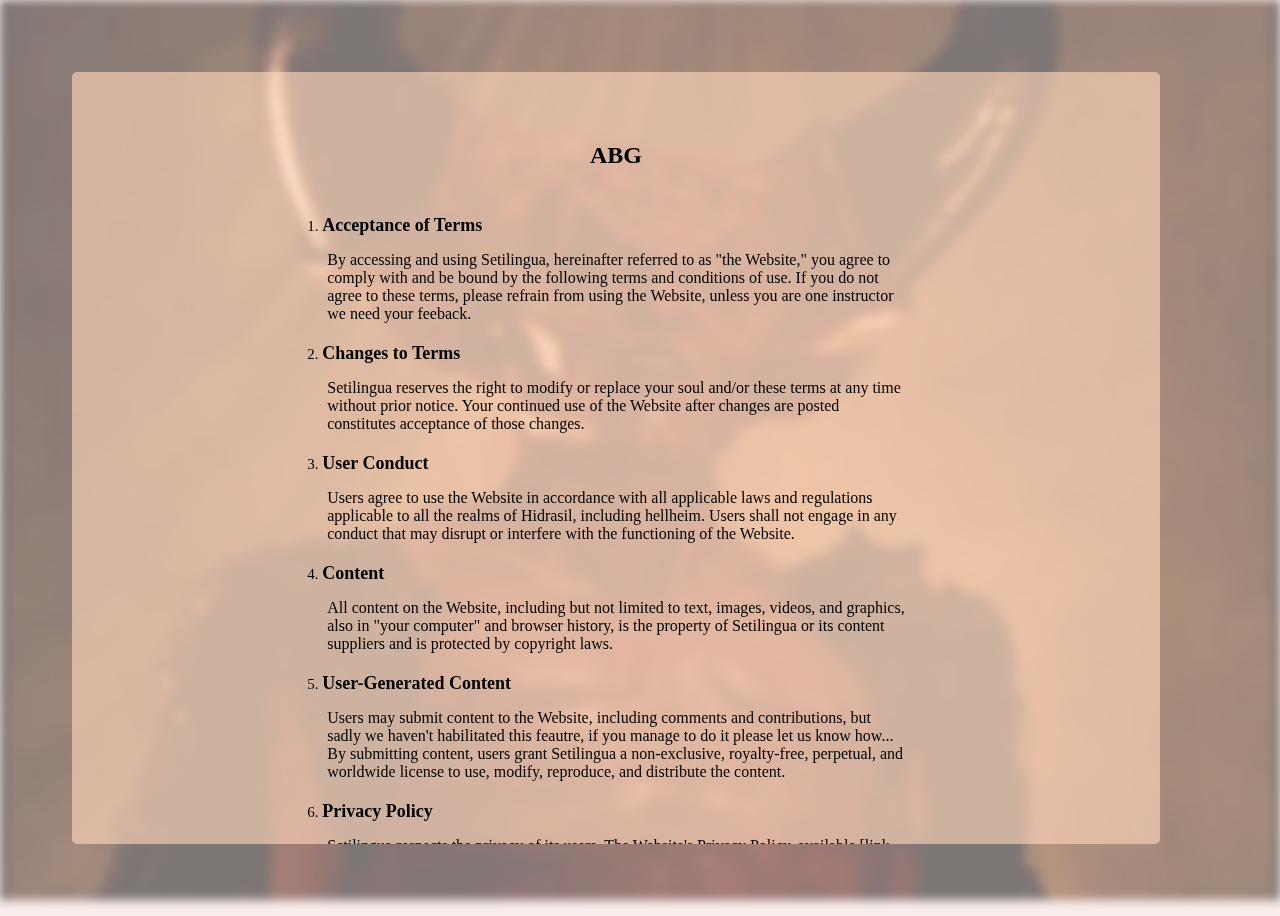
==== agb.html @ 7dae7201 "ADB added" ====
<!DOCTYPE html>
<html lang="en">
<head>
    <meta charset="UTF-8">
    <meta name="viewport" content="width=device-width, initial-scale=1.0">
    <title>Document</title>
    <link rel="stylesheet" href="./styles.css">
</head>
<body>
    <img src="./assets/r.png" alt="" class="backgroundImage" id="courseImage">
    <section class="abgSection">
        <h1 id="courseName" >ABG</h1>
            <ol>
                
                <li class="nuberc">
                    <h2 class="title">Acceptance of Terms</h2>
                    <p class="terms">
                        By accessing and using Setilingua, hereinafter referred to as "the Website," you agree to comply with and be bound by the following terms and conditions of use. If you do not agree to these terms, please refrain from using the Website, unless you are one instructor we need your feeback.
                    </p>
                </li>
                <li class="nuberc">
                    <h2 class="title">Changes to Terms</h2>
                    <p class="terms">
                        Setilingua reserves the right to modify or replace your soul and/or these terms at any time without prior notice. Your continued use of the Website after changes are posted constitutes acceptance of those changes.
                    </p>
                </li>
                <li class="nuberc">
                    <h2 class="title">User Conduct</h2>
                    <p class="terms"> Users agree to use the Website in accordance with all applicable laws and regulations applicable to all the realms of Hidrasil, including hellheim. Users shall not engage in any conduct that may disrupt or interfere with the functioning of the Website.</p>
                </li>
                <li class="nuberc">
                    <h2 class="title">Content</h2>
                    <p class="terms">All content on the Website, including but not limited to text, images, videos, and graphics, also in "your computer" and browser history, is the property of Setilingua or its content suppliers and is protected by copyright laws.</p>
                </li>
                <li class="nuberc">
                    <h2 class="title">User-Generated Content</h2>
                    <p class="terms">Users may submit content to the Website, including comments and contributions, but sadly we haven't habilitated this feautre, if you manage to do it please let us know how... By submitting content, users grant Setilingua a non-exclusive, royalty-free, perpetual, and worldwide license to use, modify, reproduce, and distribute the content.
                    </p>
                </li>
                <li class="nuberc">
                    <h2 class="title">Privacy Policy</h2>
                    <p class="terms">Setilingua respects the privacy of its users. The Website's Privacy Policy, available [link to privacy policy, I guess the UE one even if we are in swtizerland... I mean they managed to force in us all the USB-C port for apple phones], outlines how user information is collected, used, and protected.</p>
                </li>
                <li class="nuberc">
                    <h2 class="title">Disclaimer of Warranties</h2>
                    <p class="terms">The Website is provided "as is" without any warranties, express or implied. Setilingua does not warrant the accuracy, completeness, or reliability of any content on the Website neither this AGB supernatural clauses, nor the courts of Sol.</p>
                </li>
                <li class="nuberc">
                    <h2 class="title">Limitation of Liability</h2>
                    <p class="terms"> Setilingua and its affiliates shall not be liable for any direct, indirect, incidental, special, sin, cosin nor tangent, Easter Egg or consequential damages arising out of the use or inability to use the Website.</p>
                </li>
                <li class="nuberc">
                    <h2 class="title">Indemnity</h2>
                    <p class="terms">Users agree to indemnify and hold Setilingua and its affiliates harmless from any claims, losses, damages, liabilities, and expenses, including legal fees, arising out of user's use of the Website, because we have no money.</p>
                </li>
                <li class="nuberc">
                    <h2 class="title">Governing Law</h2>
                    <p class="terms"> These terms and conditions are governed by and construed in accordance with the laws of the round sphere we are stuck in, because if it were flat a cat would have throw us all off it long ago. Any disputes relating to these terms shall be subject to the exclusive jurisdiction of the Ferengy "Rules of Aquisition".</p>
                </li>

            </ol>            


        

       
        <a href="./form.html">
        <button class="button back">Back</button>
        </a>
        </div>

    </section>
</body>
</html>
---- styles.css ----
*{
    box-sizing: border-box;
    border:0px;
    padding: 0px;
    border:0px;
    font-family: 'Playfair Display', serif;
    font-size: 15px;
}

body{
    display: flex;
    flex-direction: column;
    background: #f8edeb;
    height: 100vh;
    width: 95vw;
    align-items: center;
    padding: 5%;
    justify-content: center;
}

section{
    display: flex;
    flex-direction: column;
    background:rgba(255, 215, 186, 0.623);
    border-radius: 5px;
    padding: 5%;
    max-width: fit-content;
    height: fit-content;
    overflow: scroll;
  
    
}

h1{
    font-size: x-large;
}

h2{
    font-size: large;
}

.backgroundImage{
position: fixed;
top: 0;
left: 0;
width: 100vw;
height: 100vh;
object-fit: cover;
z-index: -1;
opacity: 50%;
filter:blur(5px)

}

.displayResults{
    display: flex;
    flex-direction: row;
    border: solid darkgrey 2px;
    border-radius: 10px;
    background-color: whitesmoke;
    padding: 5px;
    gap: 7px;


}


form{
    display: flex;
    flex-direction: column;
    z-index: 1;
    position: relative;
    align-content: center;
    justify-content: center;
  
   

}

.section4{
    display: flex;
    flex-direction: row;
    gap: 20px;
    align-content: center;
    justify-content: center;
    flex-wrap: wrap;
}



#submitForm{
    display: flex;
    flex-direction: column;
    align-items: center;
    margin-top: 20px;

}
#section1{
 display: flex;
 flex-direction: column;
 align-items: center;
 height:fit-content;
 
 overflow: scroll;
}

label {
    font-size: small;
}

input[type="checkbox" i] {
    align-self: flex-start;
    background-color: initial;
    cursor: default;
    appearance: auto;
    box-sizing: border-box;
    margin: 3px 3px 3px 4px;
    border: initial;
}

 #confSection{
    display: flex;
    flex-direction: column;
    height: fit-content;
    
 }

#buttonHome{
    display: flex;
    flex-direction: row;
    justify-items: center;
    margin-top: 5%;
}

#buttonConf{
    margin-top: 5%;
    display: flex;
    flex-direction: column;
    gap: 10px;
}

.data{
    display: flex;
    flex-direction: column; 
    justify-content: space-around;
}

input#agb{
    display: flex;
    justify-items: flex-start;
    align-items: center;
}

fieldset {
    border: none;
    align-content:flex-start;
    display: flex;
    flex-direction: column;
    padding: 0px;

}
textarea#bemerkung {
    height: 60px;
}
.courseName{
    text-transform: capitalize;
}

.infoButton{
    display: flex;
    align-items: flex-start;
}

.buttonContainer{
    display: flex;
    flex-direction: column;
    align-items: center;
    gap: 10px;
    margin-top: 5%;
    align-items: center;
}

#ButtonCourse {
    display: flex;
    align-items: center;
}

.error-message{
    color: red;
    font-weight: bold;
 }
 input{
    border-radius: 5px;
    border: solid 2px darkgray
 }
 textarea{
    border-radius: 5px;
    border: solid 2px darkgray
 }
 .button{
    height: fit-content;
    width: 300px;
    border: solid darkgray 2px;
    padding: 10px;
    font-size: medium;
    font-weight: bold;
    color:black; 
 }
 
 .back{
    background-color: lightcoral;
 }
 .forward{
    background-color: lightseagreen;
 }

section::-webkit-scrollbar {
    display: none;
  }
  
  /* Hide scrollbar for IE, Edge and Firefox */
  section {
    -ms-overflow-style: none;  /* IE and Edge */
    scrollbar-width: none;  /* Firefox */
  }

  /* table*/
/* th{
    text-align: center;
    font-size: larger;
    font-weight: 500;
} */

th{
    font-size: x-large;
    writing-mode: vertical-lr;
}

.leftText{
    text-align: end;
    text-transform: capitalize;
    padding-right: 8px;
}
.rightText{
    text-align: start;
    text-transform: capitalize;
    padding-left: 8px; 
    color: rgb(3, 117, 112);
    font-stretch: wider;
    font-weight: bolder;
    

}

  .table{
    margin-top: 5%;

    display: flex;
    justify-items: center;
    position: relative
    
  }

  #tableTiltle{
    writing-mode:vertical-rl;
    display: flex;
    justify-content: center;
    font-size:3rem;
    transform: rotate(180deg);
    color: rgb(3, 117, 112);
    font-stretch:500% ;
    font-weight: bolder;
    padding: 0%;
    border: 0%;
    margin: 0%;
    
  }

  a{
    display: flex;
    flex-direction: column;
    align-items: center;
    justify-content: center;
  }

  .wrap{
    display: flex;
    flex-direction: row;
    flex-wrap: wrap;
    margin-bottom: 0px;
    justify-content: center;
  }

  p{
    text-align: start;
    border: 0;
    padding: 0;
    margin: 5px;
    font-size: medium;
  }

.dataTitle{
    color: rgb(3, 117, 112)

}

.completeName {
    text-transform: capitalize;
}
#commentFieldTextTitle{
    font-size: medium;
    text-align: center;
}
 ol{
    max-width: 60%;
    display: flex;
    flex-direction: column;
    align-items: center;
 }

 .abgSection{
    display: flex;
    flex-direction: column;
    align-items: center;
    width:max-content;
    height: fit-content;
 }

@media screen and (max-width: 560px) {
    #tableTiltle{
        writing-mode:initial;
        display: flex;
        justify-content: center;
        font-size:3rem;
        transform: rotate(0deg);
        color: rgb(3, 117, 112);
        font-stretch:500% ;
        font-weight: bolder;
        padding: 0%;
        border: 0%;
        margin: 0%;
    }}
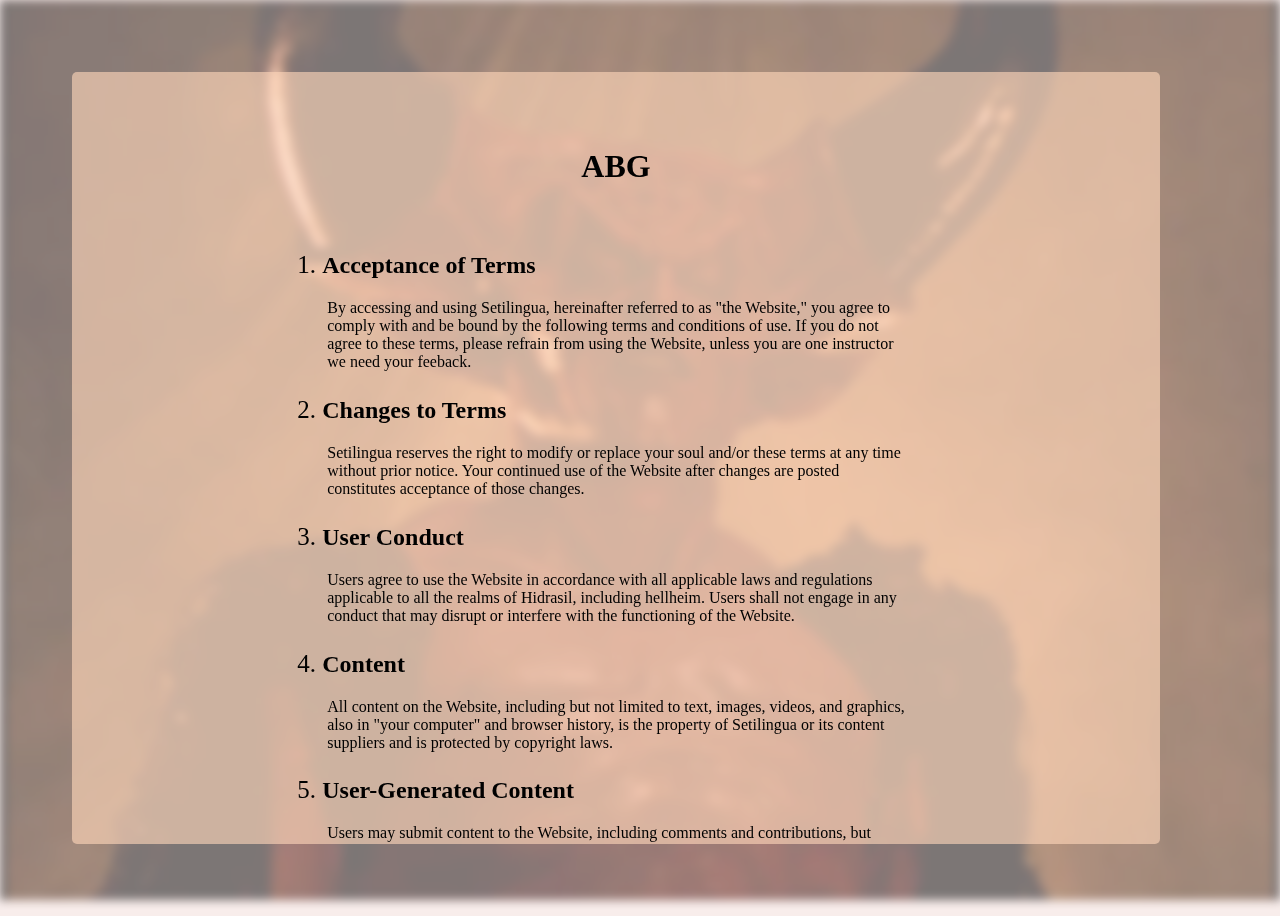
==== commit f1b09443: "files ordererd and increased font size" ====
--- a/agb.html
+++ b/agb.html
@@ -4,10 +4,10 @@
     <meta charset="UTF-8">
     <meta name="viewport" content="width=device-width, initial-scale=1.0">
     <title>Document</title>
-    <link rel="stylesheet" href="./styles.css">
+    <link rel="stylesheet" href="./Styles/styles.css">
 </head>
 <body>
-    <img src="./assets/r.png" alt="" class="backgroundImage" id="courseImage">
+    <img src="./assets/Img/r.png" alt="" class="backgroundImage" id="courseImage">
     <section class="abgSection">
         <h1 id="courseName" >ABG</h1>
             <ol>
@@ -64,8 +64,8 @@
         
 
        
-        <a href="./form.html">
-        <button class="button back">Back</button>
+        <a href= "#" onclick="history.go(-1)">
+            <button class="button back">Back</button>
         </a>
         </div>
 
--- a/Styles/styles.css
+++ b/Styles/styles.css
@@ -0,0 +1,343 @@
+
+*{
+    box-sizing: border-box;
+    border:0px;
+    padding: 0px;
+    border:0px;
+    font-family: 'Playfair Display', serif;
+    font-size: 25px;
+}
+
+body{
+    display: flex;
+    flex-direction: column;
+    background: #f8edeb;
+    height: 100vh;
+    width: 95vw;
+    align-items: center;
+    padding: 5%;
+    justify-content: center;
+}
+
+section{
+    display: flex;
+    flex-direction: column;
+    background:rgba(255, 215, 186, 0.623);
+    border-radius: 5px;
+    padding: 5%;
+    max-width: fit-content;
+    height: fit-content;
+    overflow: scroll;
+  
+    
+}
+
+h1{
+    font-size: xx-large;
+}
+
+h2{
+    font-size: x-large;
+}
+
+.backgroundImage{
+position: fixed;
+top: 0;
+left: 0;
+width: 100vw;
+height: 100vh;
+object-fit: cover;
+z-index: -1;
+opacity: 50%;
+filter:blur(5px)
+
+}
+
+.displayResults{
+    display: flex;
+    flex-direction: row;
+    border: solid darkgrey 2px;
+    border-radius: 10px;
+    background-color: whitesmoke;
+    padding: 5px;
+    gap: 7px;
+
+
+}
+
+
+form{
+    display: flex;
+    flex-direction: column;
+    z-index: 1;
+    position: relative;
+    align-content: center;
+    justify-content: center;
+  
+   
+
+}
+
+.section4{
+    display: flex;
+    flex-direction: row;
+    gap: 20px;
+    align-content: center;
+    justify-content: center;
+    flex-wrap: wrap;
+}
+
+
+
+#submitForm{
+    display: flex;
+    flex-direction: column;
+    align-items: center;
+    margin-top: 20px;
+
+}
+#section1{
+ display: flex;
+ flex-direction: column;
+ align-items: center;
+ height:fit-content;
+ 
+ overflow: scroll;
+}
+
+label {
+    font-size: large;
+}
+
+input[type="checkbox" i] {
+    align-self: flex-start;
+    background-color: initial;
+    cursor: default;
+    appearance: auto;
+    box-sizing: border-box;
+    margin: 3px 3px 3px 4px;
+    border: initial;
+}
+
+ #confSection{
+    display: flex;
+    flex-direction: column;
+    height: fit-content;
+    
+ }
+
+#buttonHome{
+    display: flex;
+    flex-direction: row;
+    justify-items: center;
+    margin-top: 5%;
+}
+
+#buttonConf{
+    margin-top: 5%;
+    display: flex;
+    flex-direction: column;
+    gap: 10px;
+}
+
+.data{
+    display: flex;
+    flex-direction: column; 
+    justify-content: space-around;
+}
+
+input#agb{
+    display: flex;
+    justify-items: flex-start;
+    align-items: center;
+}
+
+fieldset {
+    border: none;
+    align-content:flex-start;
+    display: flex;
+    flex-direction: column;
+    padding: 0px;
+
+}
+textarea#bemerkung {
+    height: 60px;
+}
+.courseName{
+    text-transform: capitalize;
+}
+
+.infoButton{
+    display: flex;
+    align-items: flex-start;
+}
+
+.buttonContainer{
+    display: flex;
+    flex-direction: column;
+    align-items: center;
+    gap: 10px;
+    margin-top: 5%;
+    align-items: center;
+}
+
+#ButtonCourse {
+    display: flex;
+    align-items: center;
+}
+
+.error-message{
+    color: red;
+    font-weight: bold;
+ }
+ input{
+    border-radius: 5px;
+    border: solid 2px darkgray
+ }
+ textarea{
+    border-radius: 5px;
+    border: solid 2px darkgray
+ }
+ .button{
+    height: fit-content;
+    width: 300px;
+    border: solid darkgray 2px;
+    padding: 10px;
+    font-size: medium;
+    font-weight: bold;
+    color:black; 
+ }
+ 
+ .back{
+    background-color: lightcoral;
+ }
+ .forward{
+    background-color: lightseagreen;
+ }
+
+section::-webkit-scrollbar {
+    display: none;
+  }
+  
+  /* Hide scrollbar for IE, Edge and Firefox */
+  section {
+    -ms-overflow-style: none;  /* IE and Edge */
+    scrollbar-width: none;  /* Firefox */
+  }
+
+  /* table*/
+/* th{
+    text-align: center;
+    font-size: larger;
+    font-weight: 500;
+} */
+
+th{
+    font-size: x-large;
+    writing-mode: vertical-lr;
+}
+
+.leftText{
+    text-align: end;
+    text-transform: capitalize;
+    padding-right: 8px;
+}
+.rightText{
+    text-align: start;
+    text-transform: capitalize;
+    padding-left: 8px; 
+    color: rgb(3, 117, 112);
+    font-stretch: wider;
+    font-weight: bolder;
+    
+
+}
+
+  .table{
+    margin-top: 5%;
+
+    display: flex;
+    justify-items: center;
+    position: relative
+    
+  }
+
+  #tableTiltle{
+    writing-mode:vertical-rl;
+    display: flex;
+    justify-content: center;
+    font-size:3rem;
+    transform: rotate(180deg);
+    color: rgb(3, 117, 112);
+    font-stretch:500% ;
+    font-weight: bolder;
+    padding: 0%;
+    border: 0%;
+    margin: 0%;
+    
+  }
+
+  a{
+    display: flex;
+    flex-direction: column;
+    align-items: center;
+    justify-content: center;
+  }
+
+  .wrap{
+    display: flex;
+    flex-direction: row;
+    flex-wrap: wrap;
+    margin-bottom: 0px;
+    justify-content: center;
+  }
+
+  p{
+    text-align: start;
+    border: 0;
+    padding: 0;
+    margin: 5px;
+    font-size: medium;
+  }
+
+.dataTitle{
+    color: rgb(3, 117, 112)
+
+}
+
+.completeName {
+    text-transform: capitalize;
+}
+#commentFieldTextTitle{
+    font-size: medium;
+    text-align: center;
+}
+ ol{
+    max-width: 60%;
+    display: flex;
+    flex-direction: column;
+    align-items: center;
+ }
+
+ .abgSection{
+    display: flex;
+    flex-direction: column;
+    align-items: center;
+    width:max-content;
+    height: fit-content;
+ }
+
+@media screen and (max-width: 560px) {
+    #tableTiltle{
+        writing-mode:initial;
+        display: flex;
+        justify-content: center;
+        font-size:3rem;
+        transform: rotate(0deg);
+        color: rgb(3, 117, 112);
+        font-stretch:500% ;
+        font-weight: bolder;
+        padding: 0%;
+        border: 0%;
+        margin: 0%;
+    }}